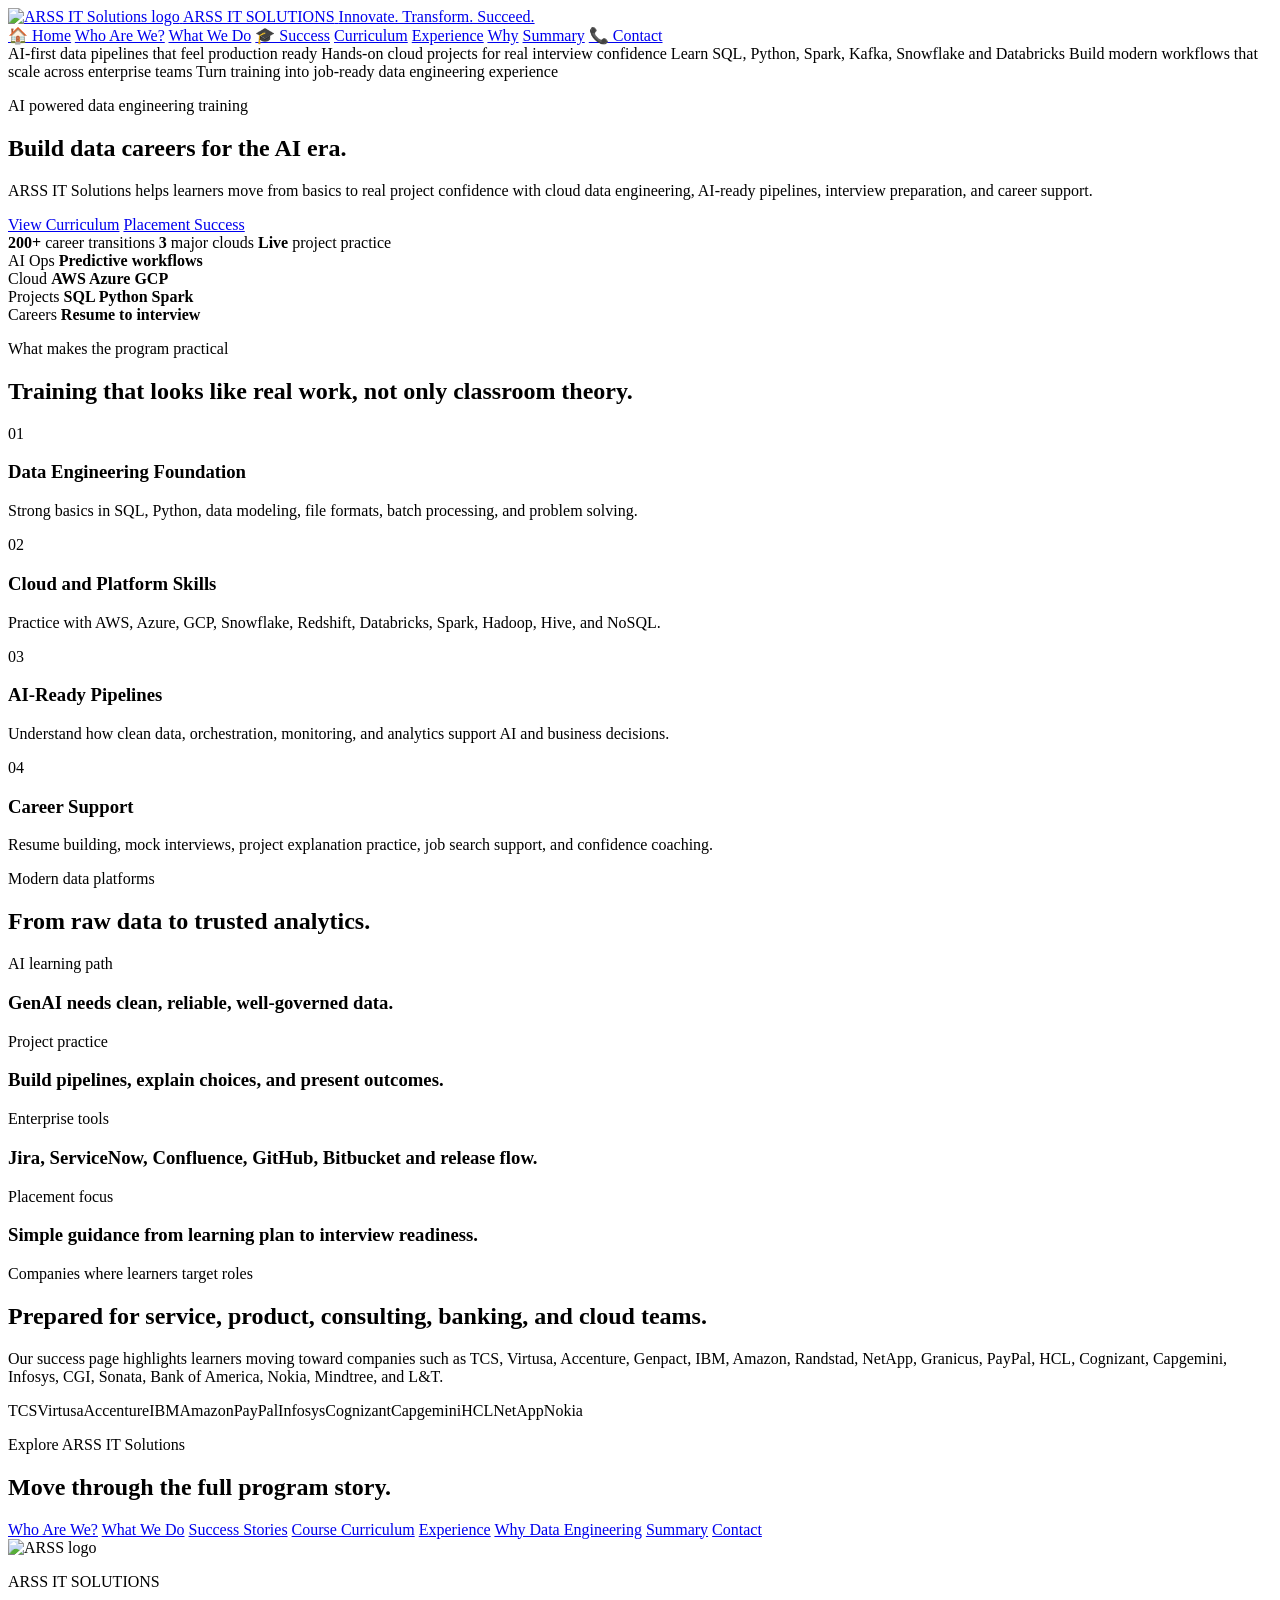
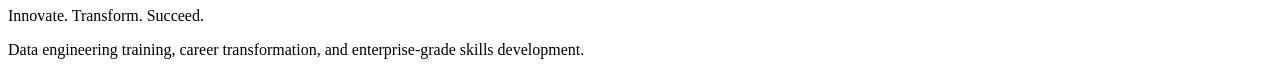
==== public/index.html @ c1ed2055 "arss_website commits" ====
<!DOCTYPE html>
<html lang="en">
<head>
  <meta charset="UTF-8" />
  <meta name="viewport" content="width=device-width, initial-scale=1.0" />
  <title>ARSS IT Solutions | ARSS IT Solutions</title>
  <link rel="stylesheet" href="/css/style.css?v=20260704T0000" />
</head>
<body>
  <header class="site-header">
    <a class="brand" href="/index.html">
      <img src="/logo.jpeg" alt="ARSS IT Solutions logo" class="site-logo" />
      <span class="brand-text">
        <span class="site-title">ARSS IT SOLUTIONS</span>
        <span class="brand-tagline">Innovate. Transform. Succeed.</span>
      </span>
    </a>
    <nav class="site-nav">
      <a href="/index.html">🏠 Home</a>
      <a href="/who-we-are.html">Who Are We?</a>
      <a href="/what-we-do.html">What We Do</a>
      <a href="/success.html">🎓 Success</a>
      <a href="/course-curriculum.html">Curriculum</a>
      <a href="/experience.html">Experience</a>
      <a href="/why-data-engineering.html">Why</a>
      <a href="/summary.html">Summary</a>
      <a href="/contact.html">📞 Contact</a>
    </nav>
  </header>
  <main class="home-shell">
    <section class="quote-stage top-quote-stage" aria-live="polite">
      <div class="quote-device">
        <span class="quote-line">AI-first data pipelines that feel production ready</span>
        <span class="quote-line">Hands-on cloud projects for real interview confidence</span>
        <span class="quote-line">Learn SQL, Python, Spark, Kafka, Snowflake and Databricks</span>
        <span class="quote-line">Build modern workflows that scale across enterprise teams</span>
        <span class="quote-line">Turn training into job-ready data engineering experience</span>
      </div>
    </section>

    <section class="home-hero">
      <div class="hero-copy">
        <p class="eyebrow">AI powered data engineering training</p>
        <h1 class="home-title">Build data careers for the AI era.</h1>
        <p class="home-subtitle">ARSS IT Solutions helps learners move from basics to real project confidence with cloud data engineering, AI-ready pipelines, interview preparation, and career support.</p>
        <div class="hero-actions">
          <a href="/course-curriculum.html" class="hero-button primary-button">View Curriculum</a>
          <a href="/success.html" class="hero-button">Placement Success</a>
        </div>
        <div class="hero-stats" aria-label="ARSS highlights">
          <span><strong>200+</strong> career transitions</span>
          <span><strong>3</strong> major clouds</span>
          <span><strong>Live</strong> project practice</span>
        </div>
      </div>
      <div class="hero-visual" aria-label="AI data engineering visuals">
        <div class="visual-panel panel-ai">
          <span>AI Ops</span>
          <strong>Predictive workflows</strong>
        </div>
        <div class="visual-panel panel-cloud">
          <span>Cloud</span>
          <strong>AWS Azure GCP</strong>
        </div>
        <div class="visual-panel panel-code">
          <span>Projects</span>
          <strong>SQL Python Spark</strong>
        </div>
        <div class="visual-panel panel-career">
          <span>Careers</span>
          <strong>Resume to interview</strong>
        </div>
      </div>
    </section>

    <section class="content-band">
      <div class="section-heading">
        <p class="eyebrow">What makes the program practical</p>
        <h2>Training that looks like real work, not only classroom theory.</h2>
      </div>
      <div class="feature-grid">
        <article class="feature-card">
          <span class="feature-icon">01</span>
          <h3>Data Engineering Foundation</h3>
          <p>Strong basics in SQL, Python, data modeling, file formats, batch processing, and problem solving.</p>
        </article>
        <article class="feature-card">
          <span class="feature-icon">02</span>
          <h3>Cloud and Platform Skills</h3>
          <p>Practice with AWS, Azure, GCP, Snowflake, Redshift, Databricks, Spark, Hadoop, Hive, and NoSQL.</p>
        </article>
        <article class="feature-card">
          <span class="feature-icon">03</span>
          <h3>AI-Ready Pipelines</h3>
          <p>Understand how clean data, orchestration, monitoring, and analytics support AI and business decisions.</p>
        </article>
        <article class="feature-card">
          <span class="feature-icon">04</span>
          <h3>Career Support</h3>
          <p>Resume building, mock interviews, project explanation practice, job search support, and confidence coaching.</p>
        </article>
      </div>
    </section>

    <section class="mosaic-band">
      <article class="mosaic-tile tile-large tile-network">
        <p>Modern data platforms</p>
        <h2>From raw data to trusted analytics.</h2>
      </article>
      <article class="mosaic-tile tile-blue">
        <p>AI learning path</p>
        <h3>GenAI needs clean, reliable, well-governed data.</h3>
      </article>
      <article class="mosaic-tile tile-photo">
        <p>Project practice</p>
        <h3>Build pipelines, explain choices, and present outcomes.</h3>
      </article>
      <article class="mosaic-tile tile-purple">
        <p>Enterprise tools</p>
        <h3>Jira, ServiceNow, Confluence, GitHub, Bitbucket and release flow.</h3>
      </article>
      <article class="mosaic-tile tile-green">
        <p>Placement focus</p>
        <h3>Simple guidance from learning plan to interview readiness.</h3>
      </article>
    </section>

    <section class="content-band split-band">
      <div>
        <p class="eyebrow">Companies where learners target roles</p>
        <h2>Prepared for service, product, consulting, banking, and cloud teams.</h2>
        <p class="section-copy">Our success page highlights learners moving toward companies such as TCS, Virtusa, Accenture, Genpact, IBM, Amazon, Randstad, NetApp, Granicus, PayPal, HCL, Cognizant, Capgemini, Infosys, CGI, Sonata, Bank of America, Nokia, Mindtree, and L&amp;T.</p>
      </div>
      <div class="company-cloud" aria-label="Example company names">
        <span>TCS</span><span>Virtusa</span><span>Accenture</span><span>IBM</span><span>Amazon</span><span>PayPal</span><span>Infosys</span><span>Cognizant</span><span>Capgemini</span><span>HCL</span><span>NetApp</span><span>Nokia</span>
      </div>
    </section>

    <section class="content-band">
      <div class="section-heading">
        <p class="eyebrow">Explore ARSS IT Solutions</p>
        <h2>Move through the full program story.</h2>
      </div>
      <div class="page-links rich-links">
        <a href="who-we-are.html">Who Are We?</a>
        <a href="what-we-do.html">What We Do</a>
        <a href="success.html">Success Stories</a>
        <a href="course-curriculum.html">Course Curriculum</a>
        <a href="experience.html">Experience</a>
        <a href="why-data-engineering.html">Why Data Engineering</a>
        <a href="summary.html">Summary</a>
        <a href="contact.html">Contact</a>
      </div>
    </section>
  </main>
  <footer class="site-footer">
    <div class="footer-brand">
      <img src="/logo.jpeg" alt="ARSS logo" class="footer-logo" />
      <div>
        <p class="footer-title">ARSS IT SOLUTIONS</p>
        <p class="footer-tagline">Innovate. Transform. Succeed.</p>
      </div>
    </div>
    <p>Data engineering training, career transformation, and enterprise-grade skills development.</p>
  </footer>
</body>
</html>
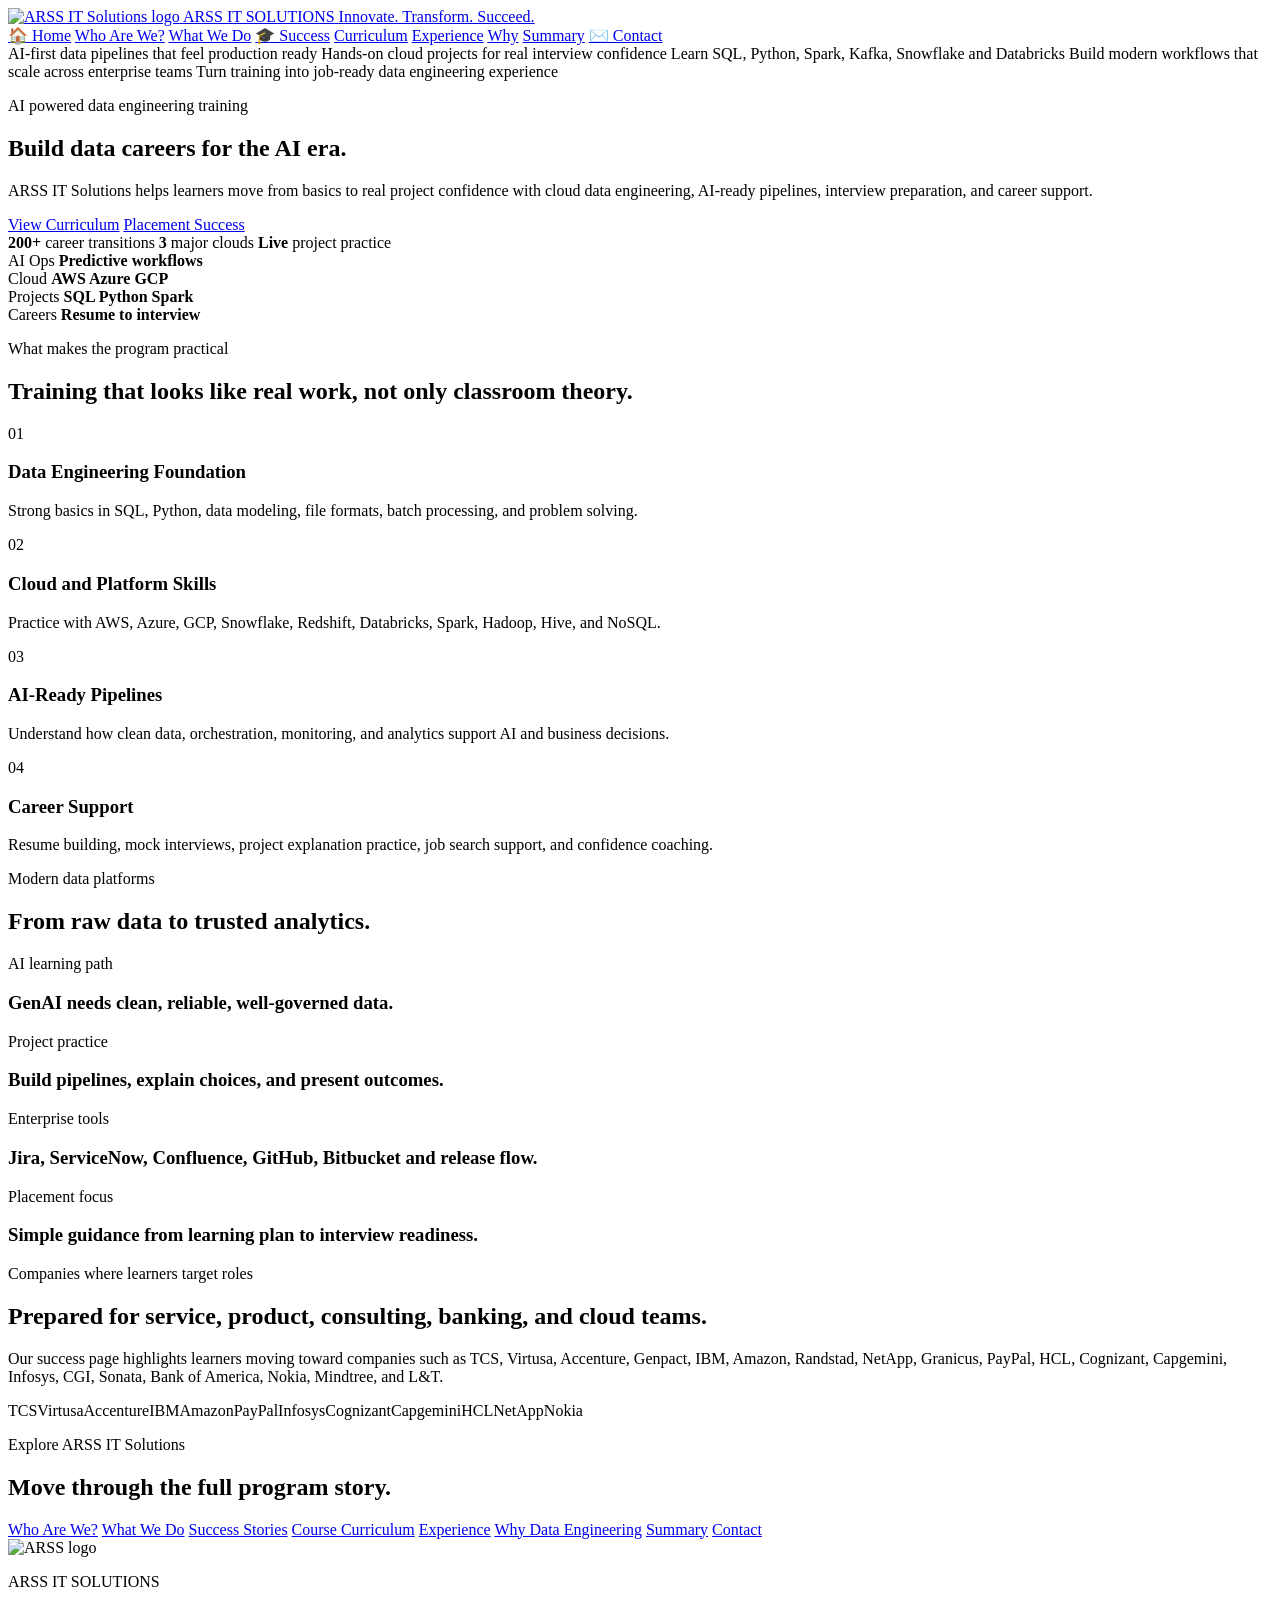
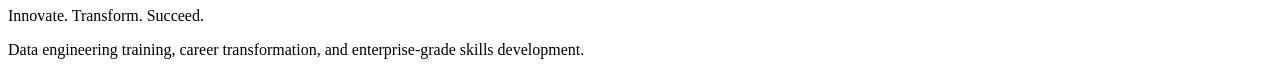
==== commit 3a2a3126: "arss_website commits" ====
--- a/public/index.html
+++ b/public/index.html
@@ -4,7 +4,7 @@
   <meta charset="UTF-8" />
   <meta name="viewport" content="width=device-width, initial-scale=1.0" />
   <title>ARSS IT Solutions | ARSS IT Solutions</title>
-  <link rel="stylesheet" href="/css/style.css?v=20260704T0000" />
+  <link rel="stylesheet" href="/css/style.css?v=20260704T0003" />
 </head>
 <body>
   <header class="site-header">
@@ -24,7 +24,7 @@
       <a href="/experience.html">Experience</a>
       <a href="/why-data-engineering.html">Why</a>
       <a href="/summary.html">Summary</a>
-      <a href="/contact.html">📞 Contact</a>
+      <a href="/contact.html">✉️ Contact</a>
     </nav>
   </header>
   <main class="home-shell">
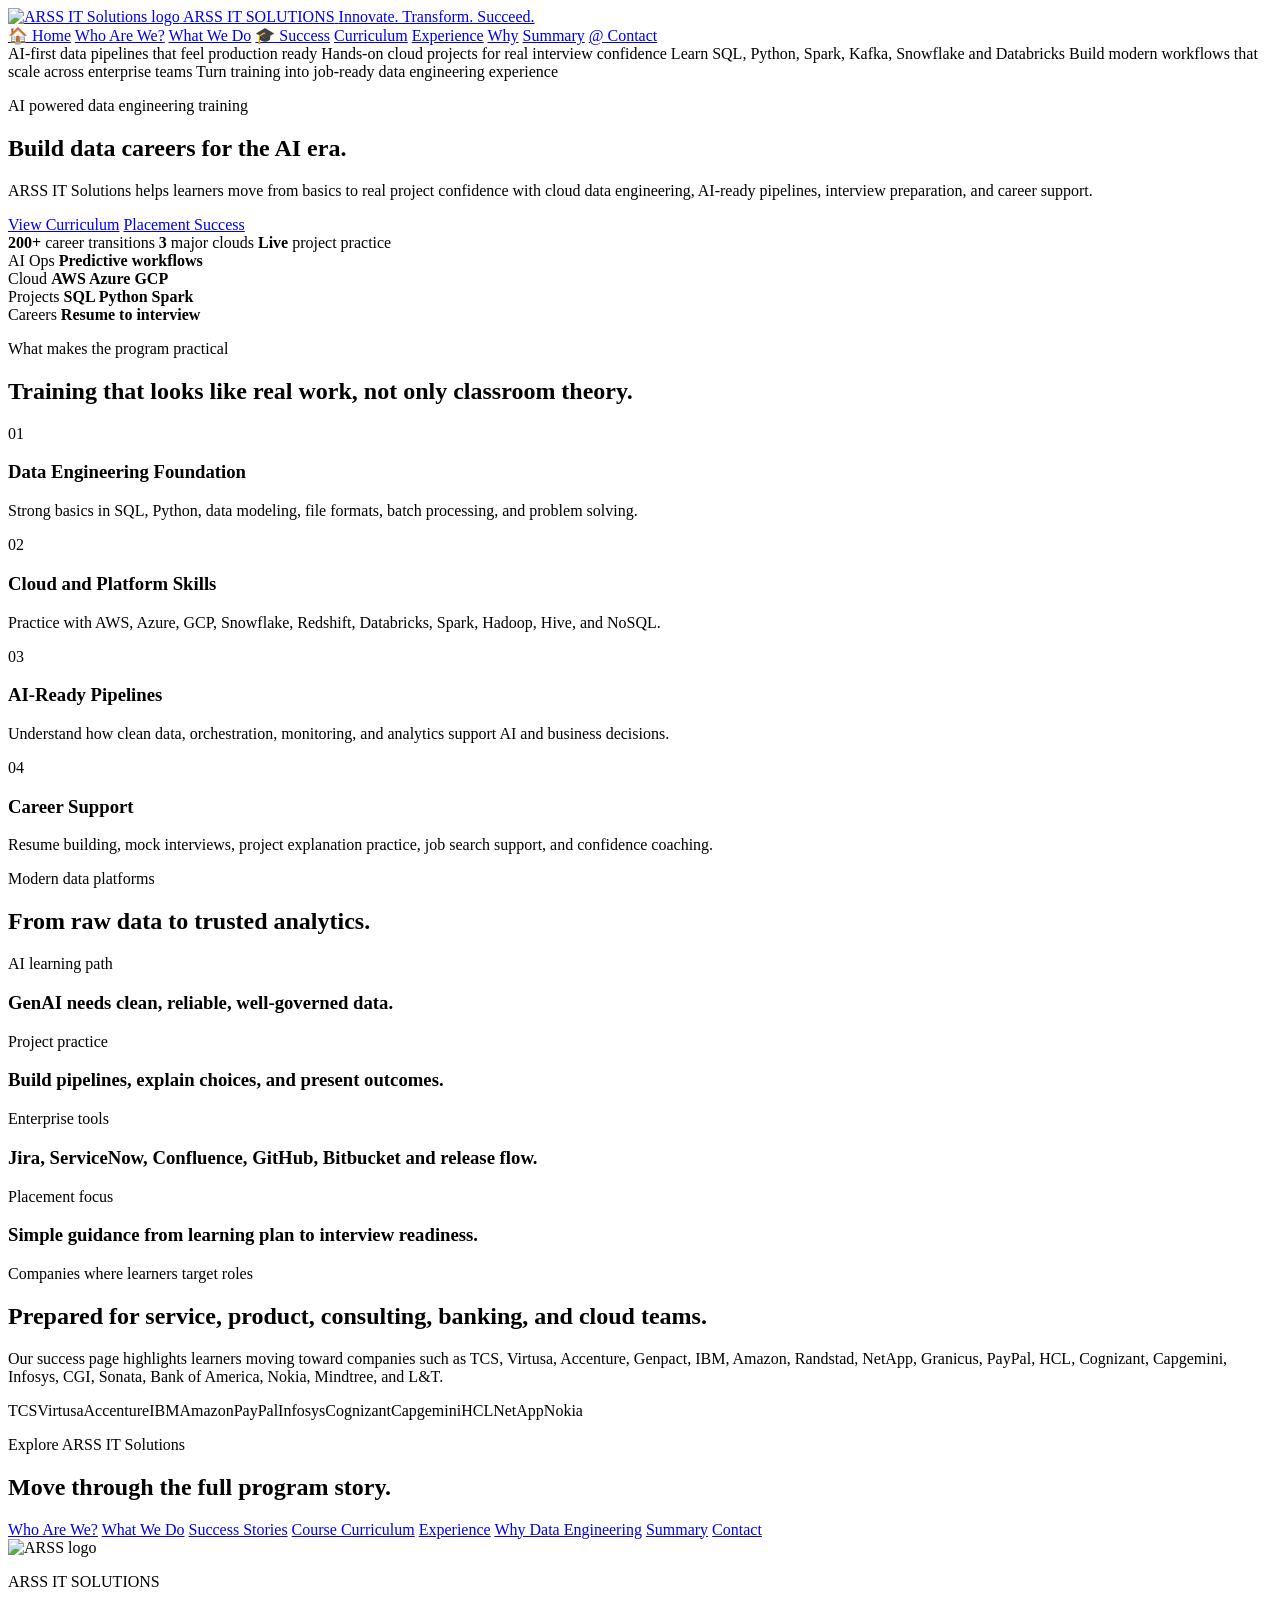
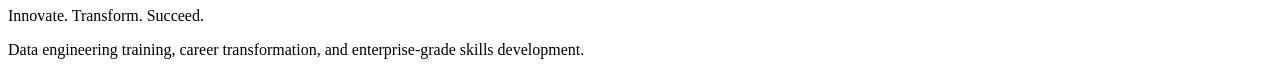
==== commit a4578a3b: "arss_website commits" ====
--- a/public/index.html
+++ b/public/index.html
@@ -4,7 +4,7 @@
   <meta charset="UTF-8" />
   <meta name="viewport" content="width=device-width, initial-scale=1.0" />
   <title>ARSS IT Solutions | ARSS IT Solutions</title>
-  <link rel="stylesheet" href="/css/style.css?v=20260704T0003" />
+  <link rel="stylesheet" href="/css/style.css?v=20260704T0006" />
 </head>
 <body>
   <header class="site-header">
@@ -24,7 +24,7 @@
       <a href="/experience.html">Experience</a>
       <a href="/why-data-engineering.html">Why</a>
       <a href="/summary.html">Summary</a>
-      <a href="/contact.html">✉️ Contact</a>
+      <a href="/contact.html">@ Contact</a>
     </nav>
   </header>
   <main class="home-shell">
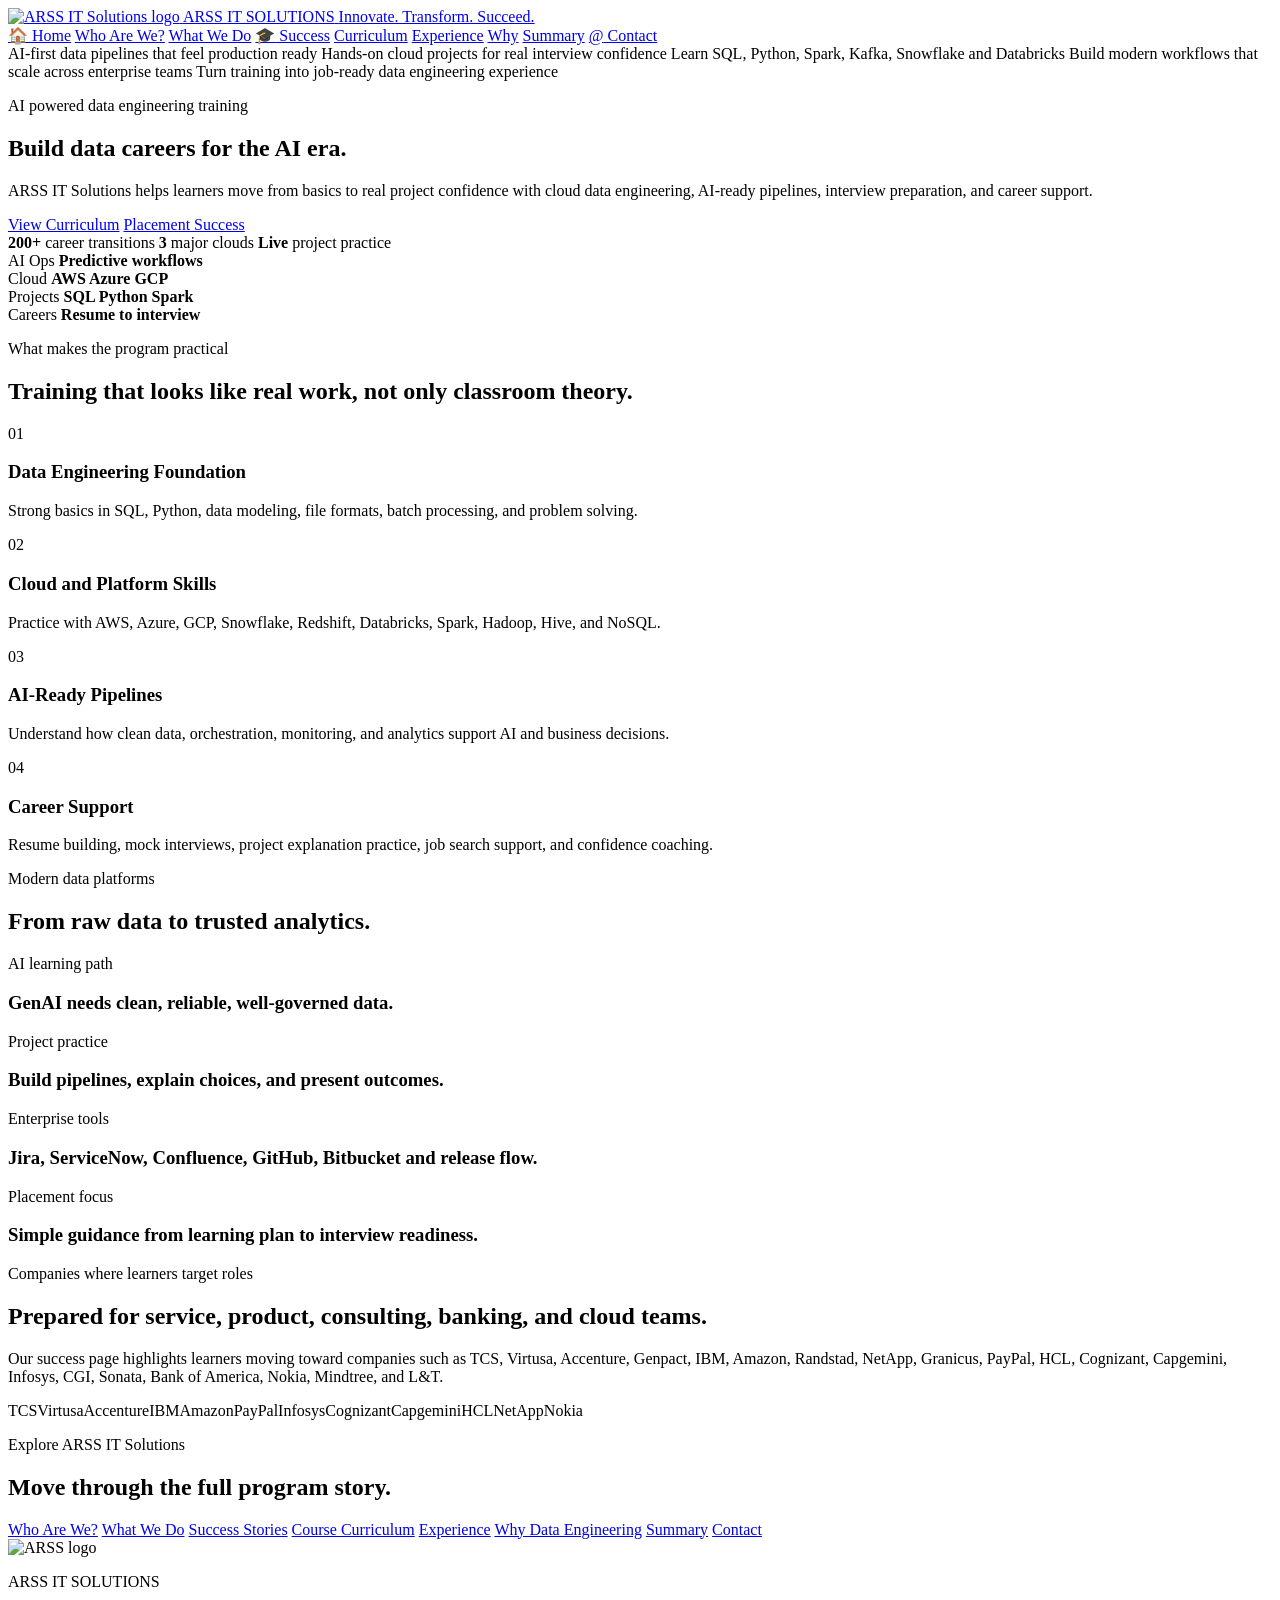
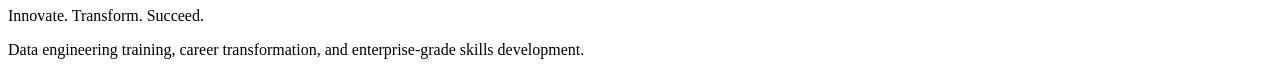
==== commit 8f1cf91f: "arss_website commits" ====
--- a/public/index.html
+++ b/public/index.html
@@ -4,7 +4,7 @@
   <meta charset="UTF-8" />
   <meta name="viewport" content="width=device-width, initial-scale=1.0" />
   <title>ARSS IT Solutions | ARSS IT Solutions</title>
-  <link rel="stylesheet" href="/css/style.css?v=20260704T0006" />
+  <link rel="stylesheet" href="/css/style.css?v=20260704T0007" />
 </head>
 <body>
   <header class="site-header">
@@ -16,15 +16,15 @@
       </span>
     </a>
     <nav class="site-nav">
-      <a href="/index.html">🏠 Home</a>
+      <a href="/index.html"><span class="nav-symbol">🏠</span> Home</a>
       <a href="/who-we-are.html">Who Are We?</a>
       <a href="/what-we-do.html">What We Do</a>
-      <a href="/success.html">🎓 Success</a>
+      <a href="/success.html"><span class="nav-symbol">🎓</span> Success</a>
       <a href="/course-curriculum.html">Curriculum</a>
       <a href="/experience.html">Experience</a>
       <a href="/why-data-engineering.html">Why</a>
       <a href="/summary.html">Summary</a>
-      <a href="/contact.html">@ Contact</a>
+      <a href="/contact.html"><span class="nav-symbol">@</span> Contact</a>
     </nav>
   </header>
   <main class="home-shell">
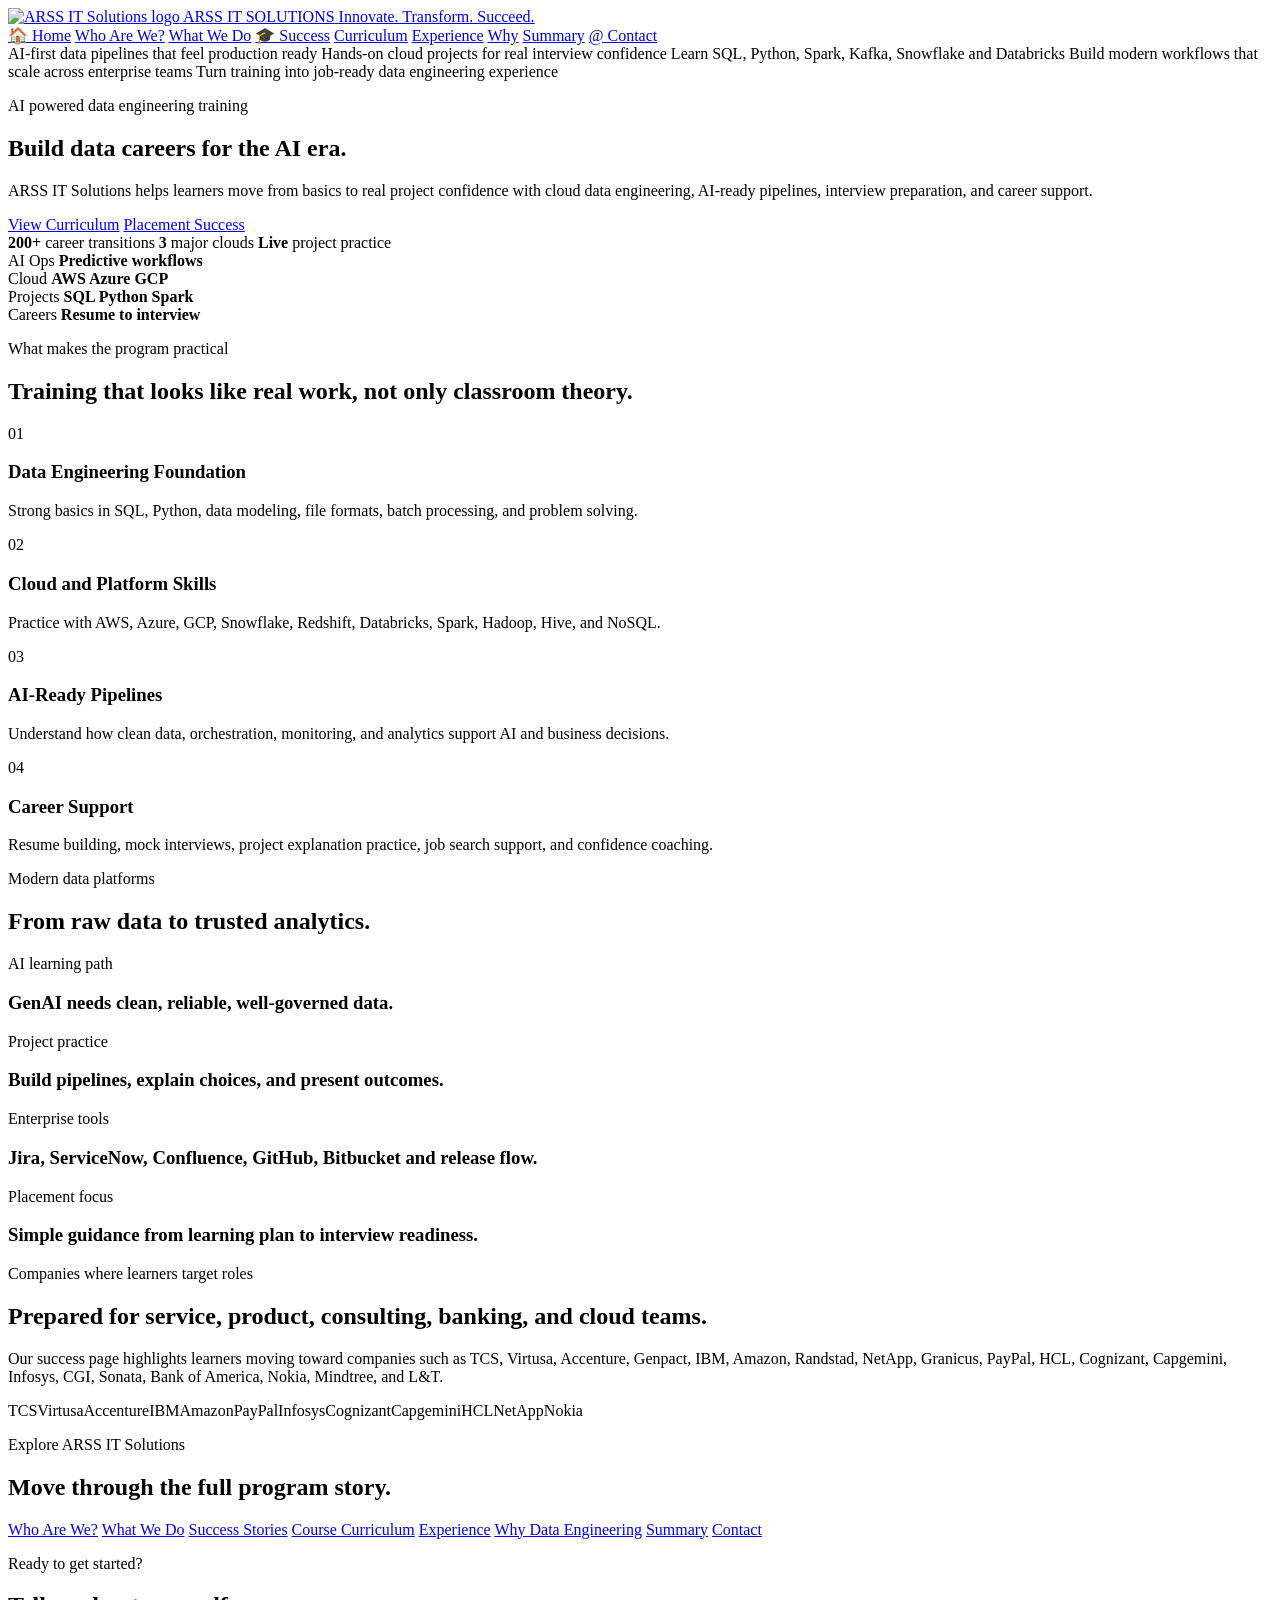
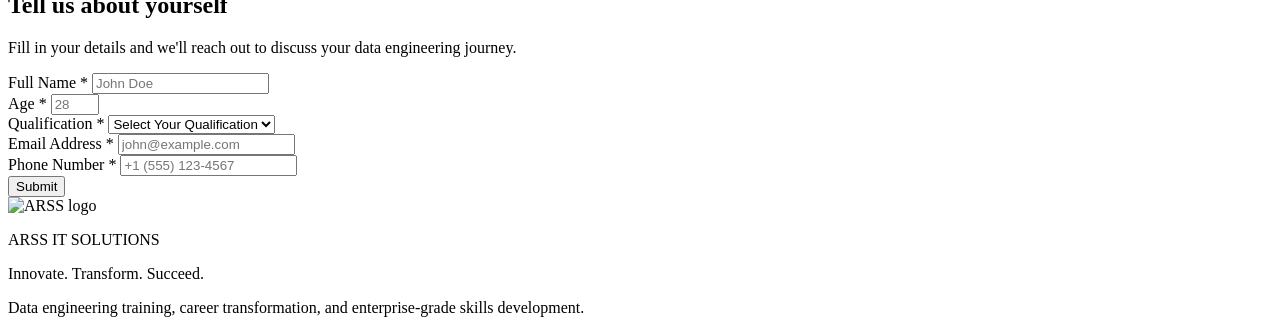
==== commit 048f1037: "arss_website commits" ====
--- a/public/index.html
+++ b/public/index.html
@@ -4,7 +4,7 @@
   <meta charset="UTF-8" />
   <meta name="viewport" content="width=device-width, initial-scale=1.0" />
   <title>ARSS IT Solutions | ARSS IT Solutions</title>
-  <link rel="stylesheet" href="/css/style.css?v=20260704T0007" />
+  <link rel="stylesheet" href="/css/style.css?v=20260704T0009" />
 </head>
 <body>
   <header class="site-header">
@@ -152,6 +152,50 @@
         <a href="contact.html">Contact</a>
       </div>
     </section>
+
+    <section class="contact-form-band">
+      <div class="section-heading">
+        <p class="eyebrow">Ready to get started?</p>
+        <h2>Tell us about yourself</h2>
+        <p class="section-copy">Fill in your details and we'll reach out to discuss your data engineering journey.</p>
+      </div>
+      <form class="contact-form" action="https://formspree.io/f/xeebvkab" method="POST">
+        <div class="form-row">
+          <div class="form-group">
+            <label for="name">Full Name *</label>
+            <input type="text" id="name" name="name" required placeholder="John Doe" />
+          </div>
+          <div class="form-group">
+            <label for="age">Age *</label>
+            <input type="number" id="age" name="age" required placeholder="28" min="18" max="80" />
+          </div>
+        </div>
+        <div class="form-row">
+          <div class="form-group">
+            <label for="qualification">Qualification *</label>
+            <select id="qualification" name="qualification" required>
+              <option value="">Select Your Qualification</option>
+              <option value="High School">High School</option>
+              <option value="Diploma">Diploma</option>
+              <option value="Bachelor's">Bachelor's Degree</option>
+              <option value="Master's">Master's Degree</option>
+              <option value="Other">Other</option>
+            </select>
+          </div>
+          <div class="form-group">
+            <label for="email">Email Address *</label>
+            <input type="email" id="email" name="email" required placeholder="john@example.com" />
+          </div>
+        </div>
+        <div class="form-row">
+          <div class="form-group">
+            <label for="phone">Phone Number *</label>
+            <input type="tel" id="phone" name="phone" required placeholder="+1 (555) 123-4567" />
+          </div>
+        </div>
+        <button type="submit" class="submit-button">Submit</button>
+      </form>
+    </section>
   </main>
   <footer class="site-footer">
     <div class="footer-brand">
